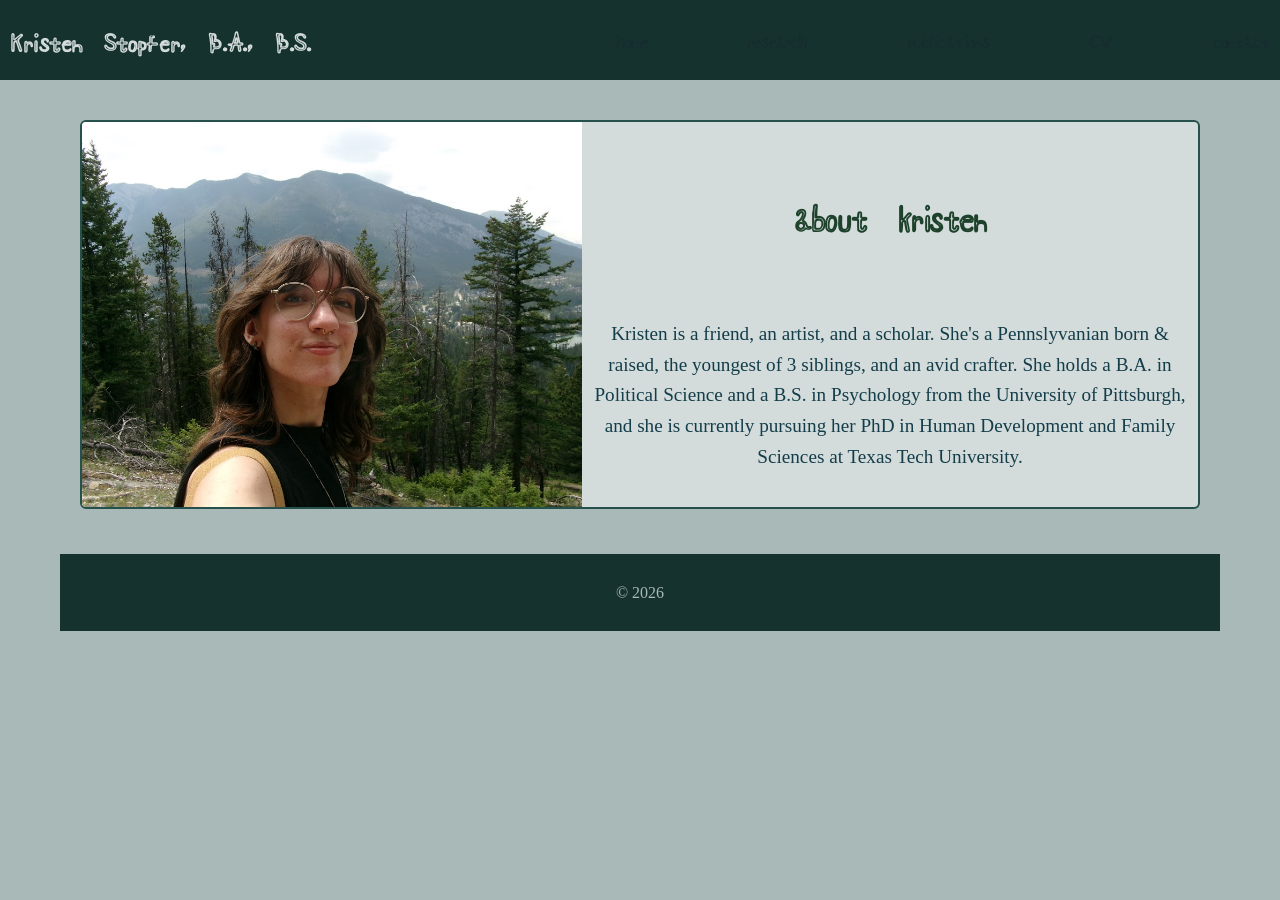
==== index.html @ 41bb35e7 "Correct footer and body tag formatting Fix indentation and formatting for footer and body tags." ====
<!DOCTYPE html>
<html lang="en">
<head>
    <meta http-equiv="content-type" content="text/html; charset=utf-8"/>
    <meta name="viewport" content="width=device-width, initial-scale=1.0">
    <title>Kristen Stopfer</title>
    <link rel="stylesheet" href="style.css">
</head>
<body>
    <header>
        <h1>Kristen Stopfer, B.A., B.S.</h1>
        <nav>
              <a href="index.html">home</a>  
              <a href="research.html">research</a>  
              <a href="publications.html">publications</a> 
              <a href="CV_KristenStopfer.pdf" target="_blank">CV</a> 
              <a href="contact.html">contact</a>
        </nav>
    </header>
   
    <main> 

        <main class="page-container">
 
     <!--     <h4 class="section-title">about kristen</h4>
  
  <!-- Profile Row Item -->
  <div class="profile-row">
    <div class="image-column">
      <img src="banff_profile.JPG" alt="Kristen Stopfer"> 
      <!--<div class="image-fallback">Portrait</div>-->
    </div>
    
    <div class="text-column">
      <h4>about kristen</h4>
      <p class="bio">
        Kristen is a friend, an artist, and a scholar. She's a Pennslyvanian born & raised, the youngest of 3 siblings, and an avid crafter. She holds a B.A. in Political Science and a B.S. in Psychology from the University of Pittsburgh, and she is currently pursuing her PhD in Human Development and Family Sciences at Texas Tech University.
      </p>
    </div>
  </div>

  <!-- You can duplicate the .profile-row block here for more team members -->
</main>

     <!-- <section>
            <img src="banff_profile.JPG" class="page-photo">
            <h4>About Kristen</h4>
            <p>Kristen is a friend, an artist, and a scholar. She's a Pennslyvanian born & raised, the youngest of 3 siblings, and an avid crafter. She holds a B.A. in Political Science and a B.S. in Psychology from the University of Pittsburgh, and she is currently pursuing her PhD in Human Development and Family Sciences at Texas Tech University. </p>
            <img src="cabinet.jpg" class="page-photo">
        </section> 

        <div class="profile-section">
     <main> -->
         
    <script>
    const header = document.querySelector('header');

    function updateHeaderHeight() {
      if (header) {
        const headerHeight = header.offsetHeight; 
        document.documentElement.style.setProperty('--header-height', `${headerHeight}px`);
      }
    }
    // Run when layout is ready, when fully loaded, and whenever the screen changes size
    window.addEventListener('DOMContentLoaded', updateHeaderHeight);
    window.addEventListener('load', updateHeaderHeight);
    window.addEventListener('resize', updateHeaderHeight);
             
  </script>

        <footer>
        <p>&copy; 2026 </p>
    </footer>
<body>


<html>
---- style.css ----
@import url('https://fonts.googleapis.com/css2?family=Kirang+Haerang&family=Shizuru&family=Yuji+Boku&display=swap');
    
 header {
  background-color: var(--color-2); 
  display: flex;
  align-items: center;
  justify-content: space-between; 
  position: fixed;
  top: 0;
  left: 0;
  width: 100%;
  z-index: 1000;
 /* padding: clamp(6px, 1vw, 10px) 10px;
  font-size: clamp(1.1rem, 1.2vw + 0.6rem, 1.4rem); */
  height: 80px;
  padding: 1px 10px;
  transition: padding 0.3s ease, font-size 0.3s ease;
  box-sizing: border-box;
}



header nav {
  display: flex;
  gap: 100px; /* Adjust this number to increase/decrease space between links */
  align-items: center;
  height: 100%; /*remove if ehader weird*/
}

header nav a {
  color: var(--color-1-tint-80); 
  text-decoration: none; 
  font-family: 'Shizuru', sans-serif; 
  margin: 0;
  line-height: 1; /* Stops text line-height from stretching the thin header */
  padding-top: 0.1px;
  padding-bottom: 0.1px;
  transition: all 0.3s ease;
}

header .logo,
header h1 {
    margin: 0;
    padding: 0;
    line-height: 1;
    font-size: 1.4rem;
    display: flex;
    align-items: center;
    height: 100%;
}

nav a:hover {
    color: #88feb0; /* lime green */
    text-shadow: 0 0 10px #ffffff; /* glow effect*/
}

body {
 padding-top: calc(var(--header-height, 60px) + 10px);  
 margin: 0;
}

html, body {
    background-color: var(--color-1-tint-60);
    font-family: Cambria, Georgia, serif;
    margin: 0;
    padding: 0;
    line-height: 1.6;
    font-size: 16px;
    color: var(--color-6);
    text-align: center;
    /* Layout structural setup */
    height: 100%;
    display: flex;
    flex-direction: column;
}


/* 2. Main Content Wrapper (Limits width of everything EXCEPT the footer) */
main, .content-container {
    max-width: 1200px;
    width: 100%;
    margin: 100px auto 0 auto; /* Handles the 100px top margin and centers it */
    box-sizing: border-box;
    padding: 0 20px;           /* Prevents text from hitting screen edges */
    flex: 1;                   /* Pushes the footer down naturally */
}

/* Container Spacing */
.page-container {
  max-width: 1200px; /* Narrower width makes long text rows easier to read */
  margin: 0 auto;
  padding: 20px 20px;
}

/* Heading styling matching your dark theme */
.section-title {
  color: var(--color-2);
  font-size: 1.8rem;
  border-bottom: 5px solid var(-color--5);
  padding-bottom: 5px;
  margin-bottom: 5px;
}

.text-container {
  background: var(--color-5-tint-40);
  border: 2px solid var(--color-5);
  border-left: 6px solid var(--color-5); /* Thick accent bar on the left side */
  border-radius: 6px;
  padding: 10px;
  margin-bottom: 5px;
  width: 100%;
  box-sizing: border-box;
}

/* Row Container */
.profile-row {
  display: flex;
  flex-direction: row;
  align-items: stretch;
  /*flex-wrap: wrap;  Crucial for mobile: wraps content when screen is tight */
  background: var(--color-1-tint-80);
  border: 2px solid var(--color-1);
  border-radius: 6px;
  margin-bottom: 25px;
  overflow: hidden;
  width: 100%;
  box-sizing: border-box;
}

.profile-row.row-reverse {
  flex-direction: row-reverse;
}

.image-column {
  flex: 0 1 500px; /* Keeps the picture fixed at 200px wide on desktop */
  max-width: 100%
  min-height: 220px;
  background-color: var(-color--1); /* Gray fallback background */
  position: relative;
}

.image-column img {
  width: 100%;
  height: 100%;
  object-fit: cover; /* Crops the photo cleanly to fit the box without stretching */
  display: block;
}

.text-column {
  flex: 1; /* Automatically takes up all remaining width */
  padding: 10px;
  display: flex;
  flex-direction: column;
  min-width: 0;
}

.text-column  {
  margin: 0 0 5px 0;
  color: #143d4a;
  font-size: 1.2rem;
}


@media (max-width: 600px) {
  .profile-row {
    flex-direction: column; /* Stacks image on top, text on bottom */
  }
  .image-column {
    flex: 0 0 240px; /* Gives the picture box a standard aspect ratio on phones */
    width: 100%;
  }
}

.left-align-only {
    text-align: left;
}

h1 {
    font-family: 'Shizuru', sans-serif;
    font-size: 40px;
    color: var(--color-1-tint-80); 
    padding: 20px;
}
h2 {
    font-family: 'Shizuru', sans-serif;
    font-weight: normal;
    font-size: 30px;
    color: var(--color-5); /*blue*/
    padding: 20px;
}
h3 {
    font-family: 'Shizuru', sans-serif;
    font-weight: normal;
    font-size: 30px;
    color: var(--color-3); /*green*/
    padding: 20px;
}
h4 {
    font-family: 'Shizuru', sans-serif;
    font-size: 30px;
    color: var(--color-4); 
    padding: 20px;
}
h5 {
    font-family: Cambria, Georgia, serif;
    font-weight: normal;
    font-size: 25px;
    color: var(--color-6); /*body font color*/
}

a:link {
    color: var(--color-6); /* default link color */
    text-decoration: none;
}
a:hover {
    color: var(--color-5); 
    text-shadow: 0 0 10px #ffffff; /* glow effect*/
}

section {
    padding: 60px 20px; /* 60px top/bottom padding creates vertical space */
    width: 100%;        /* Allows the section to fill the content container */
    max-width: 1200px;  /* Matches your layout's upper width limit */
    margin: 5px auto;   /* Changed 05px to 5px, and auto centers the sections */
    text-align: center;
    box-sizing: border-box; /* Ensures padding doesn't accidentally make sections too wide */
}

#about, #research, #publications, #contact {
    background-color: transparent; /* Makes sections inherit the main body color */
}

footer {
    background-color: var(--color-2); 
    color: var(--color-1-tint-60);
    text-align: center;
    padding: 10px;
    width: 100%;
    max-width: none;            /* REMOVE or delete any max-width lines here */
    margin: 0;                  /* Removes side margins so it touches the edges */
    margin-top: auto;           /* Keeps it pinned to the bottom */
    box-sizing: border-box; 
    flex-shrink: 0;
}

/* Ensure all webpage photos scale down nicely on phones and screens */
.page-photo {
    max-width: 600px; /* Prevents the image from being wider than its container */
    height: auto;    /* Maintains the original aspect ratio so it doesn't stretch */
    display: block;
    margin: 20px auto; /* Centers the image horizontally with spacing around it */
    border-radius: 8px; /* Smooths down the sharp corners */
    box-shadow: 0 4px 15px rgba(210, 204, 245, 0.2); /* Soft purple layout glow */
}

:root {
  --color-1: #25504B; /* teal */
  --color-2: #16322E; /* dark teal */
  --color-3: #47805C; /* green */
  --color-4: #1E412B; /* dark green */
  --color-5: #365568; /* blue */
  --color-6: #172731; /* dark blue */

  /* teal tints */
  --color-1-tint-20: color-mix(in srgb, var(--color-1), #ffffff 20%);
  --color-1-tint-40: color-mix(in srgb, var(--color-1), #ffffff 40%);
  --color-1-tint-60: color-mix(in srgb, var(--color-1), #ffffff 60%);
  --color-1-tint-80: color-mix(in srgb, var(--color-1), #ffffff 80%);

  /* dark teal tints */
  --color-2-tint-20: color-mix(in srgb, var(--color-2), #ffffff 20%);
  --color-2-tint-40: color-mix(in srgb, var(--color-2), #ffffff 40%);
  --color-2-tint-60: color-mix(in srgb, var(--color-2), #ffffff 60%);
  --color-2-tint-80: color-mix(in srgb, var(--color-2), #ffffff 80%);

  /* green tints */
  --color-3-tint-20: color-mix(in srgb, var(--color-3), #ffffff 20%);
  --color-3-tint-40: color-mix(in srgb, var(--color-3), #ffffff 40%);
  --color-3-tint-60: color-mix(in srgb, var(--color-3), #ffffff 60%);
  --color-3-tint-80: color-mix(in srgb, var(--color-3), #ffffff 80%);

  /* dark green tints */
  --color-4-tint-20: color-mix(in srgb, var(--color-4), #ffffff 20%);
  --color-4-tint-40: color-mix(in srgb, var(--color-4), #ffffff 40%);
  --color-4-tint-60: color-mix(in srgb, var(--color-4), #ffffff 60%);
  --color-4-tint-80: color-mix(in srgb, var(--color-4), #ffffff 80%);

  /* blue tints */
  --color-5-tint-20: color-mix(in srgb, var(--color-5), #ffffff 20%);
  --color-5-tint-40: color-mix(in srgb, var(--color-5), #ffffff 40%);
  --color-5-tint-60: color-mix(in srgb, var(--color-5), #ffffff 60%);
  --color-5-tint-80: color-mix(in srgb, var(--color-5), #ffffff 80%);

  /* dark blue tints */
  --color-6-tint-20: color-mix(in srgb, var(--color-6), #ffffff 20%);
  --color-6-tint-40: color-mix(in srgb, var(--color-6), #ffffff 40%);
  --color-6-tint-60: color-mix(in srgb, var(--color-6), #ffffff 60%);
  --color-6-tint-80: color-mix(in srgb, var(--color-6), #ffffff 80%);
}
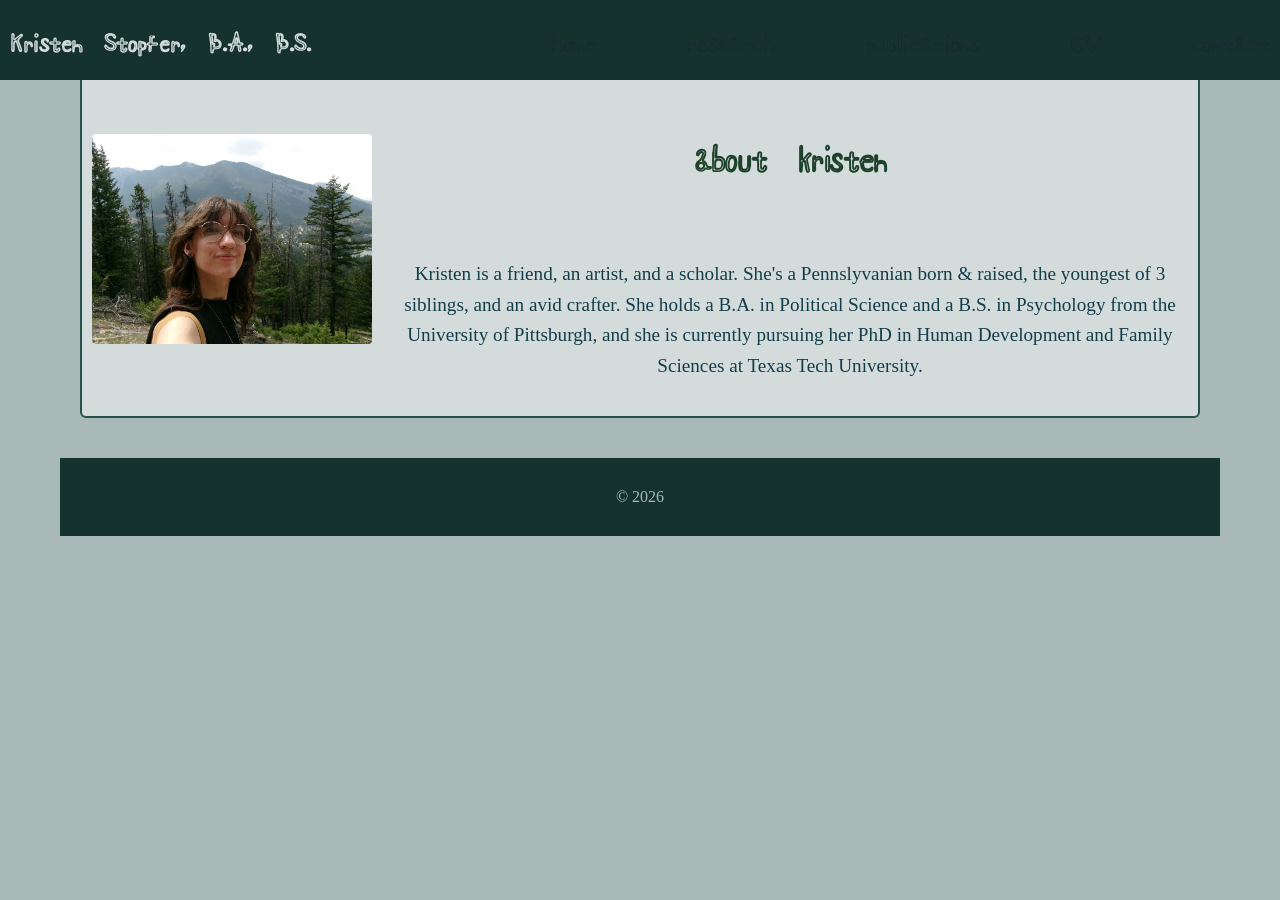
==== commit 9c26defd: "Update profile row with margin-top style Added margin-top style to profile row." ====
--- a/index.html
+++ b/index.html
@@ -25,7 +25,7 @@
      <!--     <h4 class="section-title">about kristen</h4>
   
   <!-- Profile Row Item -->
-  <div class="profile-row">
+  <div class="profile-row" style="margin-top:20px;">
     <div class="image-column">
       <img src="banff_profile.JPG" alt="Kristen Stopfer"> 
       <!--<div class="image-fallback">Portrait</div>-->
--- a/style.css
+++ b/style.css
@@ -22,7 +22,7 @@
 
 header nav {
   display: flex;
-  gap: 100px; /* Adjust this number to increase/decrease space between links */
+  gap: 90px; /* Adjust this number to increase/decrease space between links */
   align-items: center;
   height: 100%; /*remove if ehader weird*/
 }
@@ -31,6 +31,7 @@
   color: var(--color-1-tint-80); 
   text-decoration: none; 
   font-family: 'Shizuru', sans-serif; 
+  font-size: 1.4rem; 
   margin: 0;
   line-height: 1; /* Stops text line-height from stretching the thin header */
   padding-top: 0.1px;
@@ -79,7 +80,7 @@
 main, .content-container {
     max-width: 1200px;
     width: 100%;
-    margin: 100px auto 0 auto; /* Handles the 100px top margin and centers it */
+    margin: 20px auto 0 auto; /* Handles the 100px top margin and centers it */
     box-sizing: border-box;
     padding: 0 20px;           /* Prevents text from hitting screen edges */
     flex: 1;                   /* Pushes the footer down naturally */
@@ -102,14 +103,29 @@
 }
 
 .text-container {
-  background: var(--color-5-tint-40);
-  border: 2px solid var(--color-5);
-  border-left: 6px solid var(--color-5); /* Thick accent bar on the left side */
+  background: var(--color-1-tint-80);
+  border: 2px solid var(--color-1);
   border-radius: 6px;
   padding: 10px;
-  margin-bottom: 5px;
+  margin-bottom: 20px;
   width: 100%;
   box-sizing: border-box;
+  display: flex;
+  flex-direction: column;
+  align-items: stretch;
+  gap: 10px;
+}
+
+.text-section {
+  flex: 1;
+  min-width: 0;
+}
+
+.text-container .divider {
+  height: 1px; /* Thickness of the vertical line */
+  background-color: var(--color-1); /* Uses your theme color */
+  opacity: 0.4; /* Softens the line so it isn't too harsh */
+  align-self: stretch; /* Forces it to span from top to bottom padding bounds */
 }
 
 /* Row Container */
@@ -121,10 +137,15 @@
   background: var(--color-1-tint-80);
   border: 2px solid var(--color-1);
   border-radius: 6px;
-  margin-bottom: 25px;
+  margin-bottom: 20px;
   overflow: hidden;
   width: 100%;
   box-sizing: border-box;
+  transition: box-shadow 0.3s ease, border-color 0.3s ease;
+}
+
+.profile-row:hover {
+  box-shadow: 0 0 20px 4px var(--color-1-tint-80); 
 }
 
 .profile-row.row-reverse {
@@ -132,17 +153,26 @@
 }
 
 .image-column {
-  flex: 0 1 500px; /* Keeps the picture fixed at 200px wide on desktop */
-  max-width: 100%
-  min-height: 220px;
+  flex: 0 1 300px; 
   background-color: var(-color--1); /* Gray fallback background */
+  width: 100%;
+  max-width: 300px;
   position: relative;
+  display: flex;
+  align-items: center;  /* Centers image vertically */
+  justify-content: center; /* Centers image horizontally */
+  padding: 10px; /* Creates the "smaller than container" buffer gap around the image */
+  box-sizing: border-box;
 }
 
 .image-column img {
   width: 100%;
-  height: 100%;
+  max-width: 100%;
+  max-height: calc((300px - 20px) * 3 / 4);
+  height: auto;
+  aspect-ratio: 4/3;
   object-fit: cover; /* Crops the photo cleanly to fit the box without stretching */
+  border-radius: 4px;
   display: block;
 }
 
@@ -206,6 +236,7 @@
     font-weight: normal;
     font-size: 25px;
     color: var(--color-6); /*body font color*/
+    padding: 5px;
 }
 
 a:link {
@@ -218,7 +249,7 @@
 }
 
 section {
-    padding: 60px 20px; /* 60px top/bottom padding creates vertical space */
+    padding: 20px 20px; /* 60px top/bottom padding creates vertical space */
     width: 100%;        /* Allows the section to fill the content container */
     max-width: 1200px;  /* Matches your layout's upper width limit */
     margin: 5px auto;   /* Changed 05px to 5px, and auto centers the sections */
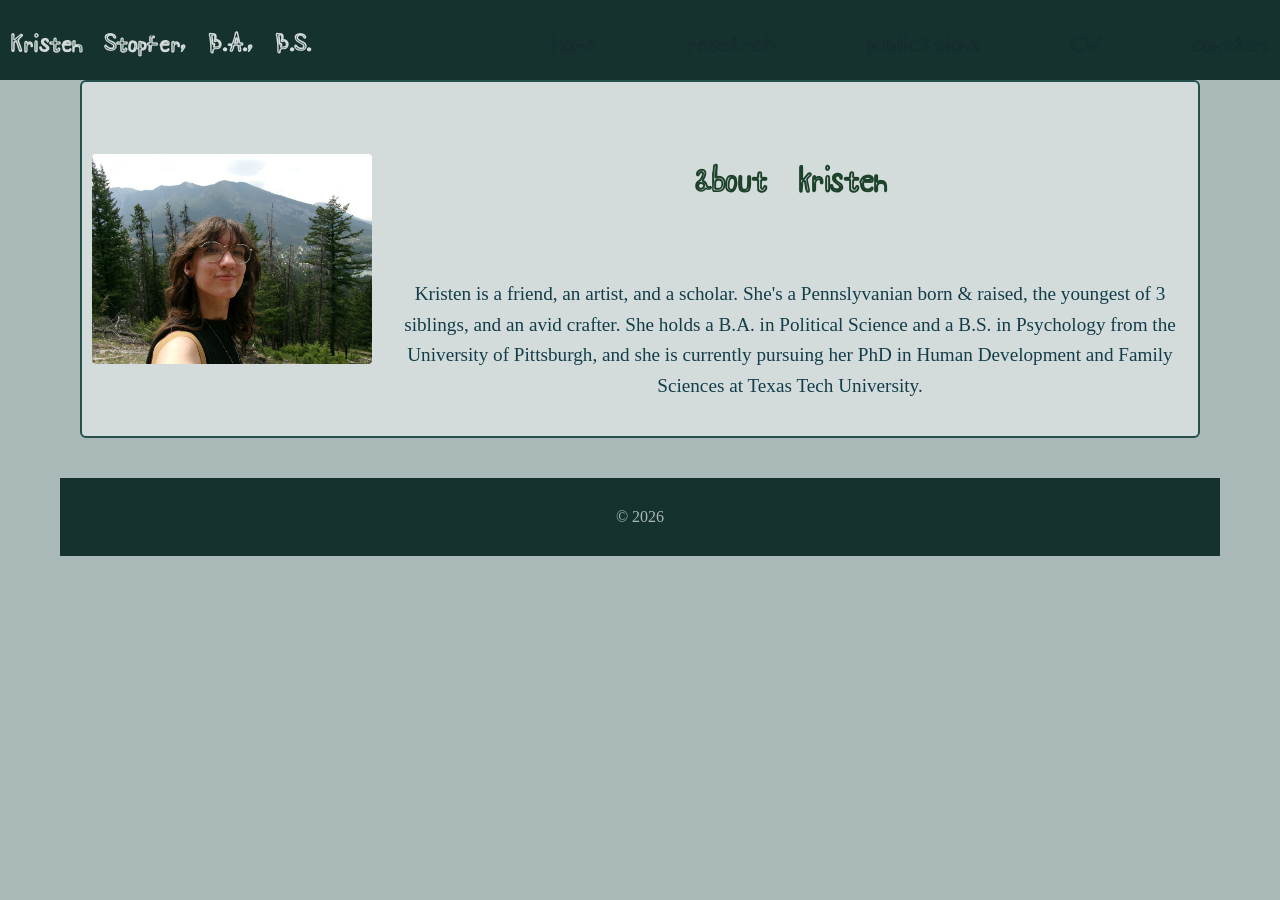
==== commit fe365a8f: "Increase margin-top for profile row" ====
--- a/index.html
+++ b/index.html
@@ -25,7 +25,7 @@
      <!--     <h4 class="section-title">about kristen</h4>
   
   <!-- Profile Row Item -->
-  <div class="profile-row" style="margin-top:20px;">
+  <div class="profile-row" style="margin-top:40px;">
     <div class="image-column">
       <img src="banff_profile.JPG" alt="Kristen Stopfer"> 
       <!--<div class="image-fallback">Portrait</div>-->
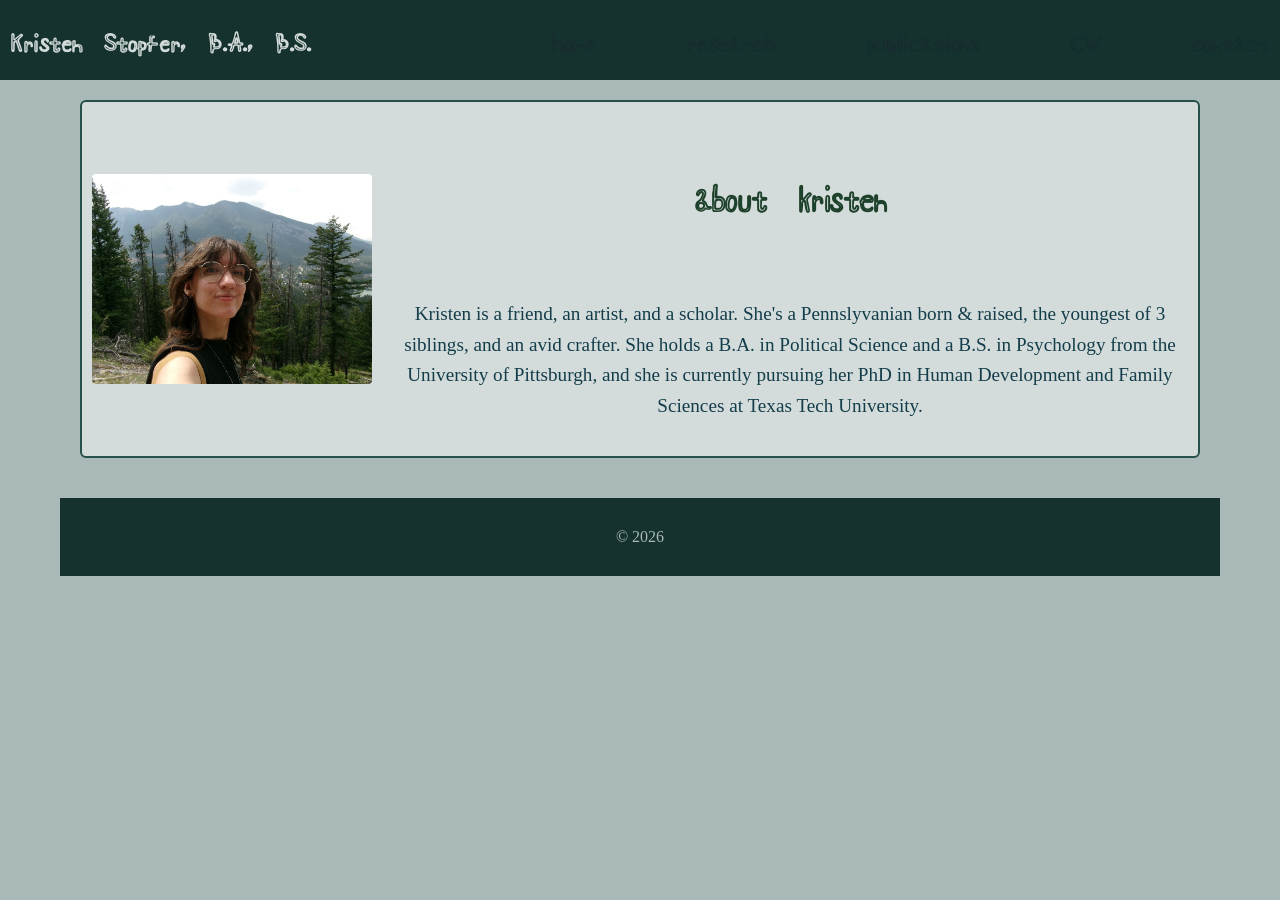
==== commit 40edbbbb: "Increase margin-top for profile row" ====
--- a/index.html
+++ b/index.html
@@ -25,7 +25,7 @@
      <!--     <h4 class="section-title">about kristen</h4>
   
   <!-- Profile Row Item -->
-  <div class="profile-row" style="margin-top:40px;">
+  <div class="profile-row" style="margin-top:60px;">
     <div class="image-column">
       <img src="banff_profile.JPG" alt="Kristen Stopfer"> 
       <!--<div class="image-fallback">Portrait</div>-->
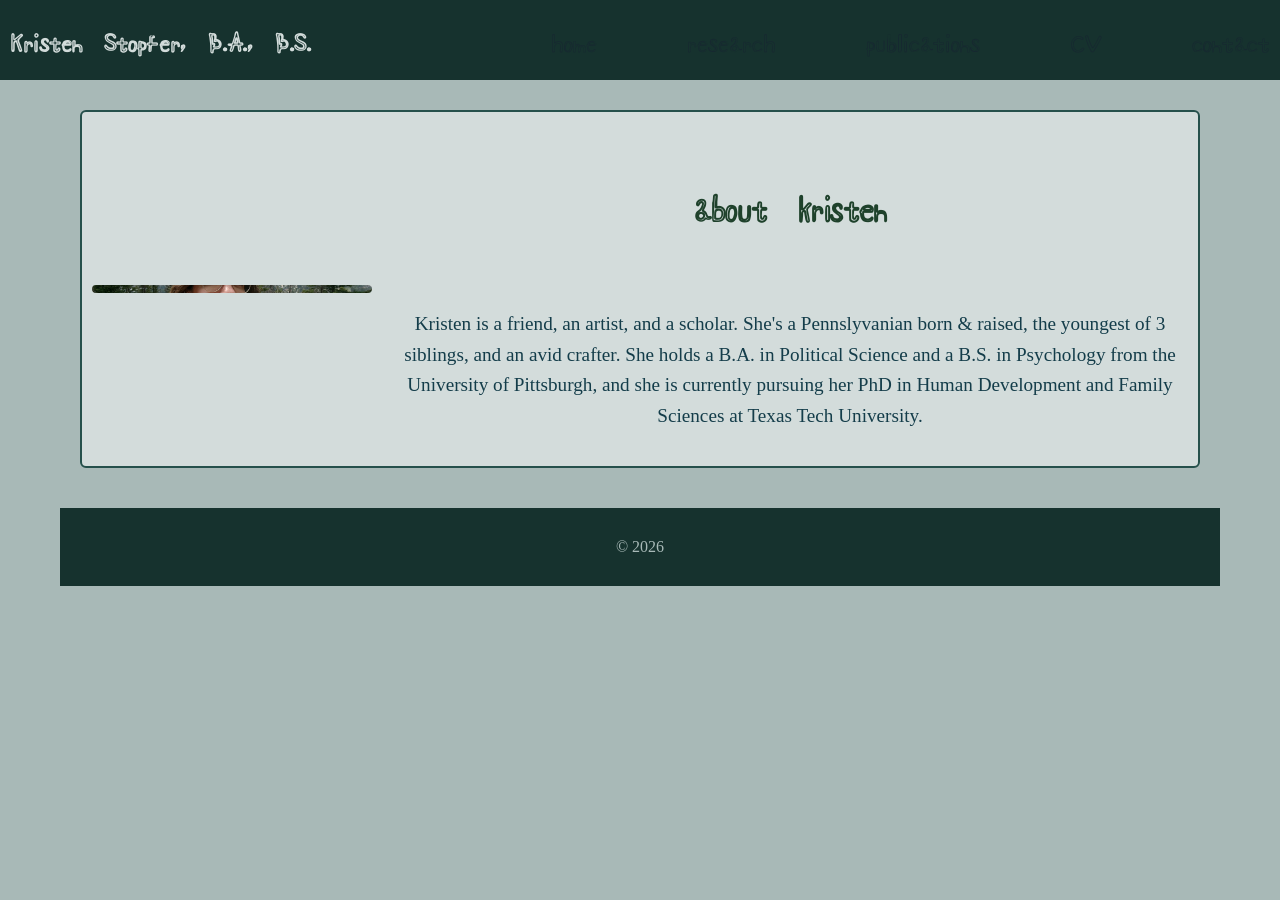
==== commit b4bc7135: "Increase margin-top for profile row" ====
--- a/index.html
+++ b/index.html
@@ -25,7 +25,7 @@
      <!--     <h4 class="section-title">about kristen</h4>
   
   <!-- Profile Row Item -->
-  <div class="profile-row" style="margin-top:60px;">
+  <div class="profile-row" style="margin-top:70px;">
     <div class="image-column">
       <img src="banff_profile.JPG" alt="Kristen Stopfer"> 
       <!--<div class="image-fallback">Portrait</div>-->
--- a/style.css
+++ b/style.css
@@ -168,9 +168,9 @@
 .image-column img {
   width: 100%;
   max-width: 100%;
-  max-height: calc((300px - 20px) * 3 / 4);
+  max-height: calc((300px - 20px) * 4/3);
   height: auto;
-  aspect-ratio: 4/3;
+  aspect-ratio: 34;
   object-fit: cover; /* Crops the photo cleanly to fit the box without stretching */
   border-radius: 4px;
   display: block;
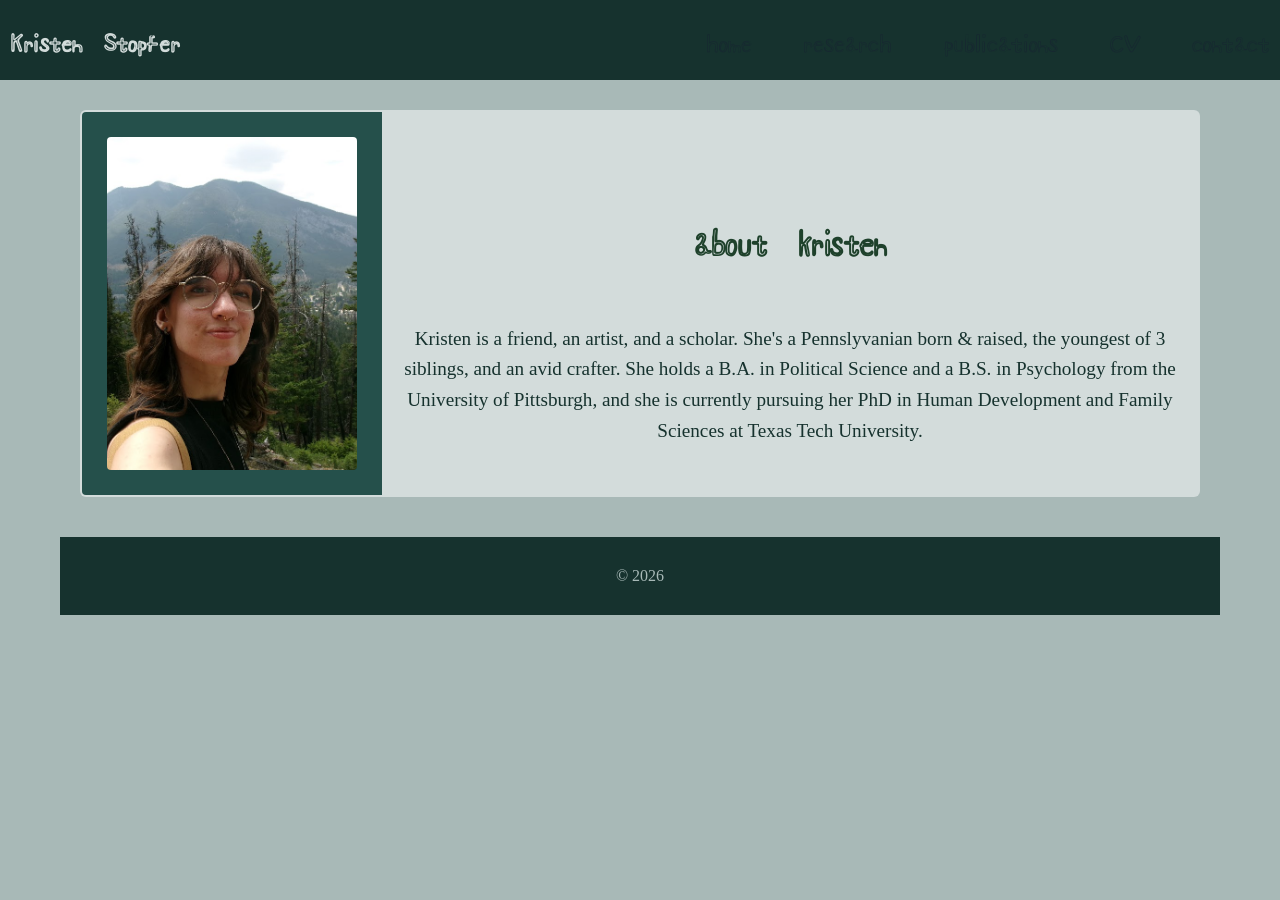
==== commit f0c2b477: "Refactor index.html to simplify profile display Removed redundant profile section and updated header" ====
--- a/index.html
+++ b/index.html
@@ -8,7 +8,7 @@
 </head>
 <body>
     <header>
-        <h1>Kristen Stopfer, B.A., B.S.</h1>
+        <h1>Kristen Stopfer</h1>
         <nav>
               <a href="index.html">home</a>  
               <a href="research.html">research</a>  
@@ -19,59 +19,37 @@
     </header>
    
     <main> 
+     <main class="page-container">
+     <div class="profile-row" style="margin-top:70px;">
+        <div class="image-column">
+          <img src="banff_profile.JPG" alt="Kristen Stopfer"> 
+        </div>
+        <div class="text-column">
+          <h4>about kristen</h4>
+              <p class="bio">
+                Kristen is a friend, an artist, and a scholar. She's a Pennslyvanian born & raised, the youngest of 3 siblings, and an avid crafter. She holds a B.A. in Political Science and a B.S. in Psychology from the University of Pittsburgh, and she is currently pursuing her PhD in Human Development and Family Sciences at Texas Tech University.
+              </p>
+        </div>
+      </div>
+    </main>
 
-        <main class="page-container">
- 
-     <!--     <h4 class="section-title">about kristen</h4>
-  
-  <!-- Profile Row Item -->
-  <div class="profile-row" style="margin-top:70px;">
-    <div class="image-column">
-      <img src="banff_profile.JPG" alt="Kristen Stopfer"> 
-      <!--<div class="image-fallback">Portrait</div>-->
-    </div>
-    
-    <div class="text-column">
-      <h4>about kristen</h4>
-      <p class="bio">
-        Kristen is a friend, an artist, and a scholar. She's a Pennslyvanian born & raised, the youngest of 3 siblings, and an avid crafter. She holds a B.A. in Political Science and a B.S. in Psychology from the University of Pittsburgh, and she is currently pursuing her PhD in Human Development and Family Sciences at Texas Tech University.
-      </p>
-    </div>
-  </div>
-
-  <!-- You can duplicate the .profile-row block here for more team members -->
-</main>
-
-     <!-- <section>
-            <img src="banff_profile.JPG" class="page-photo">
-            <h4>About Kristen</h4>
-            <p>Kristen is a friend, an artist, and a scholar. She's a Pennslyvanian born & raised, the youngest of 3 siblings, and an avid crafter. She holds a B.A. in Political Science and a B.S. in Psychology from the University of Pittsburgh, and she is currently pursuing her PhD in Human Development and Family Sciences at Texas Tech University. </p>
-            <img src="cabinet.jpg" class="page-photo">
-        </section> 
-
-        <div class="profile-section">
-     <main> -->
-         
-    <script>
+ <script>
     const header = document.querySelector('header');
-
     function updateHeaderHeight() {
       if (header) {
         const headerHeight = header.offsetHeight; 
         document.documentElement.style.setProperty('--header-height', `${headerHeight}px`);
       }
-    }
-    // Run when layout is ready, when fully loaded, and whenever the screen changes size
+    } 
     window.addEventListener('DOMContentLoaded', updateHeaderHeight);
     window.addEventListener('load', updateHeaderHeight);
-    window.addEventListener('resize', updateHeaderHeight);
-             
-  </script>
+    window.addEventListener('resize', updateHeaderHeight);     
+</script>
 
-        <footer>
+</body>
+
+ <footer>
         <p>&copy; 2026 </p>
-    </footer>
-<body>
-
-
-<html>
+ </footer>
+    
+</html>
--- a/style.css
+++ b/style.css
@@ -10,19 +10,15 @@
   left: 0;
   width: 100%;
   z-index: 1000;
- /* padding: clamp(6px, 1vw, 10px) 10px;
-  font-size: clamp(1.1rem, 1.2vw + 0.6rem, 1.4rem); */
   height: 80px;
   padding: 1px 10px;
   transition: padding 0.3s ease, font-size 0.3s ease;
   box-sizing: border-box;
 }
 
-
-
 header nav {
   display: flex;
-  gap: 90px; /* Adjust this number to increase/decrease space between links */
+  gap: clamp(20px, 4vw, 90px);  
   align-items: center;
   height: 100%; /*remove if ehader weird*/
 }
@@ -31,7 +27,7 @@
   color: var(--color-1-tint-80); 
   text-decoration: none; 
   font-family: 'Shizuru', sans-serif; 
-  font-size: 1.4rem; 
+  font-size: clamp(1.1rem, 0.9rem + 0.8vw, 1.4rem);
   margin: 0;
   line-height: 1; /* Stops text line-height from stretching the thin header */
   padding-top: 0.1px;
@@ -69,31 +65,26 @@
     font-size: 16px;
     color: var(--color-6);
     text-align: center;
-    /* Layout structural setup */
     height: 100%;
     display: flex;
     flex-direction: column;
 }
 
-
-/* 2. Main Content Wrapper (Limits width of everything EXCEPT the footer) */
 main, .content-container {
     max-width: 1200px;
     width: 100%;
-    margin: 20px auto 0 auto; /* Handles the 100px top margin and centers it */
+    margin: 20px auto 0 auto; 
     box-sizing: border-box;
-    padding: 0 20px;           /* Prevents text from hitting screen edges */
-    flex: 1;                   /* Pushes the footer down naturally */
-}
-
-/* Container Spacing */
+    padding: 0 20px;           
+    flex: 1;                
+}
+
 .page-container {
-  max-width: 1200px; /* Narrower width makes long text rows easier to read */
+  max-width: 1200px; 
   margin: 0 auto;
   padding: 20px 20px;
 }
 
-/* Heading styling matching your dark theme */
 .section-title {
   color: var(--color-2);
   font-size: 1.8rem;
@@ -104,15 +95,15 @@
 
 .text-container {
   background: var(--color-1-tint-80);
-  border: 2px solid var(--color-1);
-  border-radius: 6px;
   padding: 10px;
   margin-bottom: 20px;
   width: 100%;
   box-sizing: border-box;
+  border-radius: 6px;
   display: flex;
   flex-direction: column;
-  align-items: stretch;
+  align-items: stretch; 
+  border: 2px solid transparent; 
   gap: 10px;
 }
 
@@ -121,31 +112,49 @@
   min-width: 0;
 }
 
+.text-section h2 {
+  margin-top: 0;
+  margin-bottom: 4px; 
+  line-height: 1.2;    
+}
+
+.text-section p {
+  margin-top: 0;
+  margin-bottom: 0;
+  line-height: 1.5;  
+}
+
 .text-container .divider {
-  height: 1px; /* Thickness of the vertical line */
-  background-color: var(--color-1); /* Uses your theme color */
-  opacity: 0.4; /* Softens the line so it isn't too harsh */
-  align-self: stretch; /* Forces it to span from top to bottom padding bounds */
-}
-
-/* Row Container */
+  height: 1px; 
+  background-color: var(--color-1); 
+  opacity: 0.4; 
+  align-self: stretch; 
+}
+
+.text-container:hover {
+  box-shadow: 0 0 20px 4px var(--color-1-tint-80); 
+  border: 2px solid var(--color-1-tint-40);
+  border-radius: 6px;
+}
+
 .profile-row {
   display: flex;
   flex-direction: row;
   align-items: stretch;
-  /*flex-wrap: wrap;  Crucial for mobile: wraps content when screen is tight */
   background: var(--color-1-tint-80);
-  border: 2px solid var(--color-1);
+  margin-bottom: 20px;
   border-radius: 6px;
-  margin-bottom: 20px;
   overflow: hidden;
   width: 100%;
+  border: 2px solid transparent; 
   box-sizing: border-box;
   transition: box-shadow 0.3s ease, border-color 0.3s ease;
 }
 
 .profile-row:hover {
   box-shadow: 0 0 20px 4px var(--color-1-tint-80); 
+  border: 2px solid var(--color-1-tint-40);
+  border-radius: 6px;
 }
 
 .profile-row.row-reverse {
@@ -153,25 +162,25 @@
 }
 
 .image-column {
-  flex: 0 1 300px; 
-  background-color: var(-color--1); /* Gray fallback background */
+  flex: 0 0 300px; 
+  background-color: var(--color-1); 
   width: 100%;
   max-width: 300px;
   position: relative;
   display: flex;
-  align-items: center;  /* Centers image vertically */
-  justify-content: center; /* Centers image horizontally */
-  padding: 10px; /* Creates the "smaller than container" buffer gap around the image */
+  align-items: center;  
+  justify-content: center; 
+  padding: 25px; 
   box-sizing: border-box;
 }
 
 .image-column img {
   width: 100%;
   max-width: 100%;
-  max-height: calc((300px - 20px) * 4/3);
+  max-height: calc((300px - 50px) * 4/3);
   height: auto;
-  aspect-ratio: 34;
-  object-fit: cover; /* Crops the photo cleanly to fit the box without stretching */
+  aspect-ratio: 3/4;
+  object-fit: cover;  
   border-radius: 4px;
   display: block;
 }
@@ -181,23 +190,29 @@
   padding: 10px;
   display: flex;
   flex-direction: column;
+  justify-content: center;
   min-width: 0;
-}
-
-.text-column  {
+  box-sizing: border-box;
+}
+.text-column p {
   margin: 0 0 5px 0;
-  color: #143d4a;
+  color: var(--color-2);
   font-size: 1.2rem;
 }
 
 
 @media (max-width: 600px) {
-  .profile-row {
-    flex-direction: column; /* Stacks image on top, text on bottom */
+  .profile-row,
+  .profile-row.row-reverse {
+    flex-direction: column; /* Stacks vertically, overriding row-reverse alignment entirely */
   }
   .image-column {
     flex: 0 0 240px; /* Gives the picture box a standard aspect ratio on phones */
     width: 100%;
+  }
+  image-column img {
+    max-width: 250px; /* Caps the image size on mobile so it doesn't get gigantic on a tall phone screen */
+    margin: 0 auto;   /* Perfect fallback center alignment */
   }
 }
 
@@ -234,9 +249,9 @@
 h5 {
     font-family: Cambria, Georgia, serif;
     font-weight: normal;
-    font-size: 25px;
+    font-size: 20px;
     color: var(--color-6); /*body font color*/
-    padding: 5px;
+    padding: 0px;
 }
 
 a:link {
@@ -244,8 +259,8 @@
     text-decoration: none;
 }
 a:hover {
-    color: var(--color-5); 
-    text-shadow: 0 0 10px #ffffff; /* glow effect*/
+    color: var(--color-1); 
+    text-shadow: 0 0 1px var(--color-1), 0 0 10px #ffffff;
 }
 
 section {
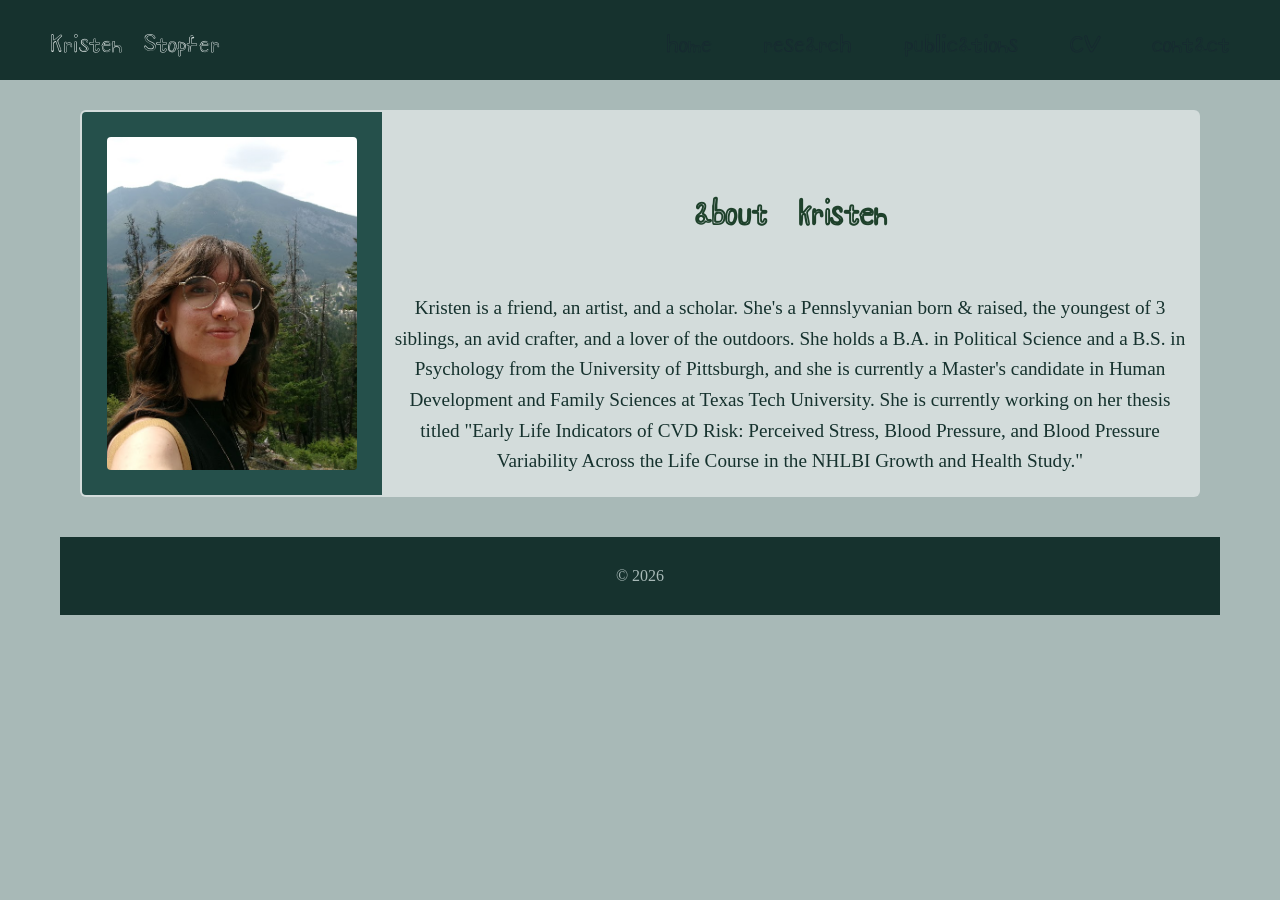
==== commit df7704ae: "Revise Kristen's bio in index.html Updated Kristen's bio to include her current Master's candidacy a" ====
--- a/index.html
+++ b/index.html
@@ -27,7 +27,7 @@
         <div class="text-column">
           <h4>about kristen</h4>
               <p class="bio">
-                Kristen is a friend, an artist, and a scholar. She's a Pennslyvanian born & raised, the youngest of 3 siblings, and an avid crafter. She holds a B.A. in Political Science and a B.S. in Psychology from the University of Pittsburgh, and she is currently pursuing her PhD in Human Development and Family Sciences at Texas Tech University.
+                Kristen is a friend, an artist, and a scholar. She's a Pennslyvanian born & raised, the youngest of 3 siblings, an avid crafter, and a lover of the outdoors. She holds a B.A. in Political Science and a B.S. in Psychology from the University of Pittsburgh, and she is currently a Master's candidate in Human Development and Family Sciences at Texas Tech University. She is currently working on her thesis titled "Early Life Indicators of CVD Risk: Perceived Stress, Blood Pressure, and Blood Pressure Variability Across the Life Course in the NHLBI Growth and Health Study."
               </p>
         </div>
       </div>
--- a/style.css
+++ b/style.css
@@ -12,6 +12,8 @@
   z-index: 1000;
   height: 80px;
   padding: 1px 10px;
+  padding-left: 50px;  
+  padding-right: 50px;
   transition: padding 0.3s ease, font-size 0.3s ease;
   box-sizing: border-box;
 }
@@ -186,7 +188,7 @@
 }
 
 .text-column {
-  flex: 1; /* Automatically takes up all remaining width */
+  flex: 1; 
   padding: 10px;
   display: flex;
   flex-direction: column;
@@ -204,15 +206,15 @@
 @media (max-width: 600px) {
   .profile-row,
   .profile-row.row-reverse {
-    flex-direction: column; /* Stacks vertically, overriding row-reverse alignment entirely */
+    flex-direction: column; 
   }
   .image-column {
-    flex: 0 0 240px; /* Gives the picture box a standard aspect ratio on phones */
+    flex: 0 0 240px;
     width: 100%;
   }
   image-column img {
-    max-width: 250px; /* Caps the image size on mobile so it doesn't get gigantic on a tall phone screen */
-    margin: 0 auto;   /* Perfect fallback center alignment */
+    max-width: 250px; 
+    margin: 0 auto;   
   }
 }
 
@@ -222,7 +224,8 @@
 
 h1 {
     font-family: 'Shizuru', sans-serif;
-    font-size: 40px;
+    font-weight: normal;
+    font-size: 50px;
     color: var(--color-1-tint-80); 
     padding: 20px;
 }
@@ -260,20 +263,20 @@
 }
 a:hover {
     color: var(--color-1); 
-    text-shadow: 0 0 1px var(--color-1), 0 0 10px #ffffff;
+    text-shadow: 0 0 10px #ffffff;
 }
 
 section {
-    padding: 20px 20px; /* 60px top/bottom padding creates vertical space */
-    width: 100%;        /* Allows the section to fill the content container */
-    max-width: 1200px;  /* Matches your layout's upper width limit */
-    margin: 5px auto;   /* Changed 05px to 5px, and auto centers the sections */
+    padding: 20px 20px;
+    width: 100%;        
+    max-width: 1200px;  
+    margin: 5px auto;   
     text-align: center;
-    box-sizing: border-box; /* Ensures padding doesn't accidentally make sections too wide */
+    box-sizing: border-box;
 }
 
 #about, #research, #publications, #contact {
-    background-color: transparent; /* Makes sections inherit the main body color */
+    background-color: transparent; 
 }
 
 footer {
@@ -282,21 +285,20 @@
     text-align: center;
     padding: 10px;
     width: 100%;
-    max-width: none;            /* REMOVE or delete any max-width lines here */
-    margin: 0;                  /* Removes side margins so it touches the edges */
-    margin-top: auto;           /* Keeps it pinned to the bottom */
+    max-width: none;            
+    margin: 0;                  
+    margin-top: auto;         
     box-sizing: border-box; 
     flex-shrink: 0;
 }
 
-/* Ensure all webpage photos scale down nicely on phones and screens */
 .page-photo {
-    max-width: 600px; /* Prevents the image from being wider than its container */
-    height: auto;    /* Maintains the original aspect ratio so it doesn't stretch */
+    max-width: 600px; 
+    height: auto;    
     display: block;
-    margin: 20px auto; /* Centers the image horizontally with spacing around it */
-    border-radius: 8px; /* Smooths down the sharp corners */
-    box-shadow: 0 4px 15px rgba(210, 204, 245, 0.2); /* Soft purple layout glow */
+    margin: 20px auto; 
+    border-radius: 8px;
+    box-shadow: 0 4px 15px rgba(210, 204, 245, 0.2);
 }
 
 :root {
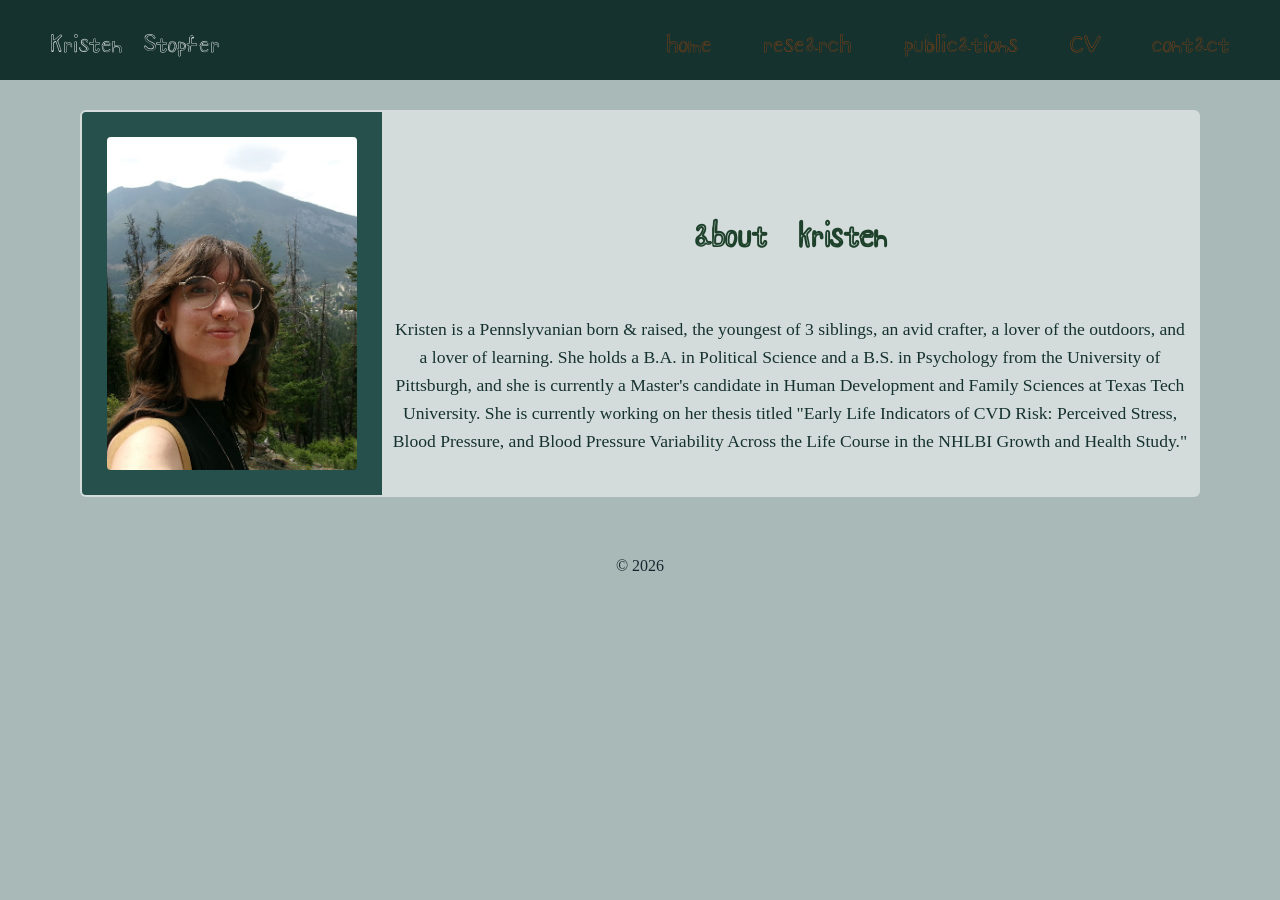
==== commit a6731637: "Update index.html" ====
--- a/index.html
+++ b/index.html
@@ -27,7 +27,7 @@
         <div class="text-column">
           <h4>about kristen</h4>
               <p class="bio">
-                Kristen is a friend, an artist, and a scholar. She's a Pennslyvanian born & raised, the youngest of 3 siblings, an avid crafter, and a lover of the outdoors. She holds a B.A. in Political Science and a B.S. in Psychology from the University of Pittsburgh, and she is currently a Master's candidate in Human Development and Family Sciences at Texas Tech University. She is currently working on her thesis titled "Early Life Indicators of CVD Risk: Perceived Stress, Blood Pressure, and Blood Pressure Variability Across the Life Course in the NHLBI Growth and Health Study."
+                Kristen is a Pennslyvanian born & raised, the youngest of 3 siblings, an avid crafter, a lover of the outdoors, and a lover of learning. She holds a B.A. in Political Science and a B.S. in Psychology from the University of Pittsburgh, and she is currently a Master's candidate in Human Development and Family Sciences at Texas Tech University. She is currently working on her thesis titled "Early Life Indicators of CVD Risk: Perceived Stress, Blood Pressure, and Blood Pressure Variability Across the Life Course in the NHLBI Growth and Health Study."
               </p>
         </div>
       </div>
--- a/style.css
+++ b/style.css
@@ -97,7 +97,7 @@
 
 .text-container {
   background: var(--color-1-tint-80);
-  padding: 10px;
+  padding: 30px;
   margin-bottom: 20px;
   width: 100%;
   box-sizing: border-box;
@@ -124,7 +124,11 @@
   margin-top: 0;
   margin-bottom: 0;
   line-height: 1.5;  
-}
+  margin: 0 0 5px 0;
+  color: var(--color-2);
+  font-size: 1.2rem;
+}
+
 
 .text-container .divider {
   height: 1px; 
@@ -199,7 +203,7 @@
 .text-column p {
   margin: 0 0 5px 0;
   color: var(--color-2);
-  font-size: 1.2rem;
+  font-size: 1.1rem;
 }
 
 
@@ -258,11 +262,11 @@
 }
 
 a:link {
-    color: var(--color-6); /* default link color */
+    color: var(--color-8); /* default link color */
     text-decoration: none;
 }
 a:hover {
-    color: var(--color-1); 
+    color: var(--color-7); 
     text-shadow: 0 0 10px #ffffff;
 }
 
@@ -279,7 +283,7 @@
     background-color: transparent; 
 }
 
-footer {
+/*footer {
     background-color: var(--color-2); 
     color: var(--color-1-tint-60);
     text-align: center;
@@ -290,7 +294,7 @@
     margin-top: auto;         
     box-sizing: border-box; 
     flex-shrink: 0;
-}
+}*/
 
 .page-photo {
     max-width: 600px; 
@@ -307,8 +311,9 @@
   --color-3: #47805C; /* green */
   --color-4: #1E412B; /* dark green */
   --color-5: #365568; /* blue */
-  --color-6: #172731; /* dark blue */
-
+  --color-6: #172731; /* dark blue */ 
+  --color-7: #9B541F; /*burnt orange*/
+  --color-8: #753F17; /*dark burnt orange*/ 
   /* teal tints */
   --color-1-tint-20: color-mix(in srgb, var(--color-1), #ffffff 20%);
   --color-1-tint-40: color-mix(in srgb, var(--color-1), #ffffff 40%);
@@ -344,4 +349,16 @@
   --color-6-tint-40: color-mix(in srgb, var(--color-6), #ffffff 40%);
   --color-6-tint-60: color-mix(in srgb, var(--color-6), #ffffff 60%);
   --color-6-tint-80: color-mix(in srgb, var(--color-6), #ffffff 80%);
-}
+
+  /* orange tints */
+  --color-7-tint-20: color-mix(in srgb, var(--color-5), #ffffff 20%);
+  --color-7-tint-40: color-mix(in srgb, var(--color-5), #ffffff 40%);
+  --color-7-tint-60: color-mix(in srgb, var(--color-5), #ffffff 60%);
+  --color-7-tint-80: color-mix(in srgb, var(--color-5), #ffffff 80%);
+
+  /* dark orange tints */
+  --color-8-tint-20: color-mix(in srgb, var(--color-6), #ffffff 20%);
+  --color-8-tint-40: color-mix(in srgb, var(--color-6), #ffffff 40%);
+  --color-8-tint-60: color-mix(in srgb, var(--color-6), #ffffff 60%);
+  --color-8-tint-80: color-mix(in srgb, var(--color-6), #ffffff 80%);
+}
